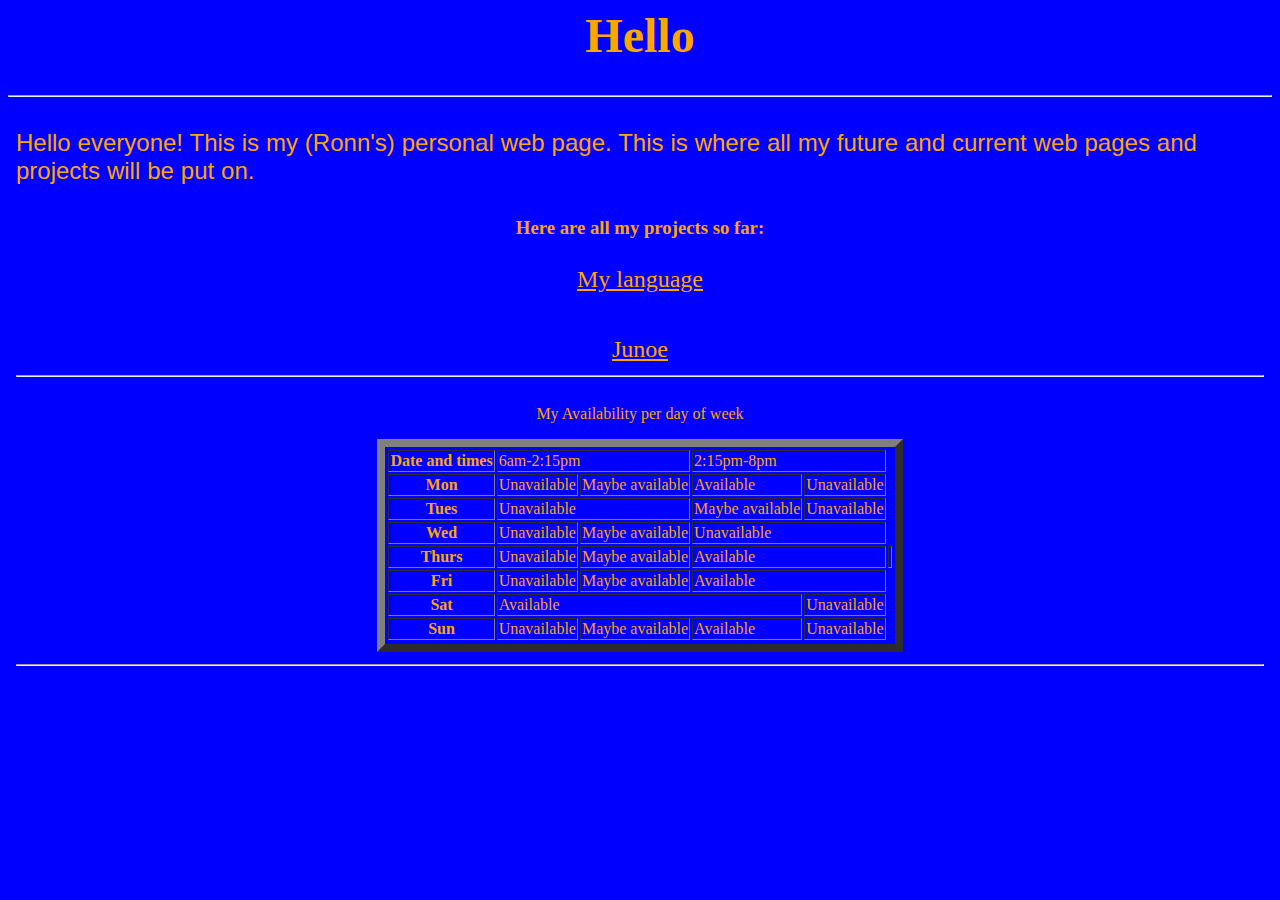
==== index.html @ 76668b9f "Add files via upload" ====
<Doctype!=html>
<html>
    <head>
        <meta charset= "UTF-8">
        <title>Ronn's Page</title>
        <link rel="stylesheet" href="style.css">
    </head>
    <body style="background-color:Blue;">
        <center><h1 style="color:Orange;font-size:3rem">Hello</h1></center>
        <hr>
        <p style="color:Orange;font-size:1.5em;">
            Hello everyone! This is my (Ronn's) personal web page. This is where all my future and current web pages and projects will be put on.
        </p>
        <center><h3 style="color:Orange;">Here are all my projects so far:</h3>
        </center>
        <div id="links">
        <center>
            <a href="MyLanguagePage.html" style="color:Orange;">My language</a></center><br>
            </div>
            <div id="links">
            <center>
            <a href="Junoehome.html" style="color:Orange;">Junoe</a>
                <hr size= "2px">
        </center>
            <center>
                <table border= 8px style="color:Orange">
                    <caption>My Availability per day of week</caption>
                    <tr>
                        <th>Date and times</th>
                        <td colspan="2">6am-2:15pm</td>
                        <td colspan="2">2:15pm-8pm</td>
                    </tr>
                    <tr>
                        <th>Mon</th>
                        <td>Unavailable</td>
                        <td>Maybe available</td>
                        <td>Available</td>
                        <td>Unavailable</td>
                    </tr>
                    <tr>
                        <th>Tues</th>
                        <td colspan="2">Unavailable</td>
                        <td>Maybe available</td>
                        <td>Unavailable</td>
                    </tr>
                    <tr>
                        <th>Wed</th>
                        <td>Unavailable</td>
                        <td>Maybe available</td>
                        <td colspan="2">Unavailable</td>
                    </tr>
                    <tr>
                        <th>Thurs</th>
                        <td>Unavailable</td>
                        <td>Maybe available</td>
                        <td colspan="2">Available<td>
                    </tr>
                    <tr>
                        <th>Fri</th>
                        <td>Unavailable</td>
                        <td>Maybe available</td>
                        <td colspan="2">Available</td>
                    </tr>
                    <tr>
                        <th>Sat</th>
                        <td colspan="3">Available</td>
                        <td>Unavailable</td>
                    </tr>
                    <tr>
                        <th>Sun</th>
                        <td>Unavailable</td>
                        <td>Maybe available</td>
                        <td>Available</td>
                        <td>Unavailable</td>
                    </tr>
                </table>
                <hr size= "2px">
            </center>    
        </div>
    </body>
</html>
---- style.css ----
p{
    word-spacing:0.01em; padding:8px; font-color:Orange; font-family:"Arial";font-size:1.5em
}
#links{
    font-color:Orange; font-size:1.5em; padding:8px
}
table{
    Padding:0.1rem
}
caption{
    padding:1rem;
}
body{
    background-color:blue;color:orange
}
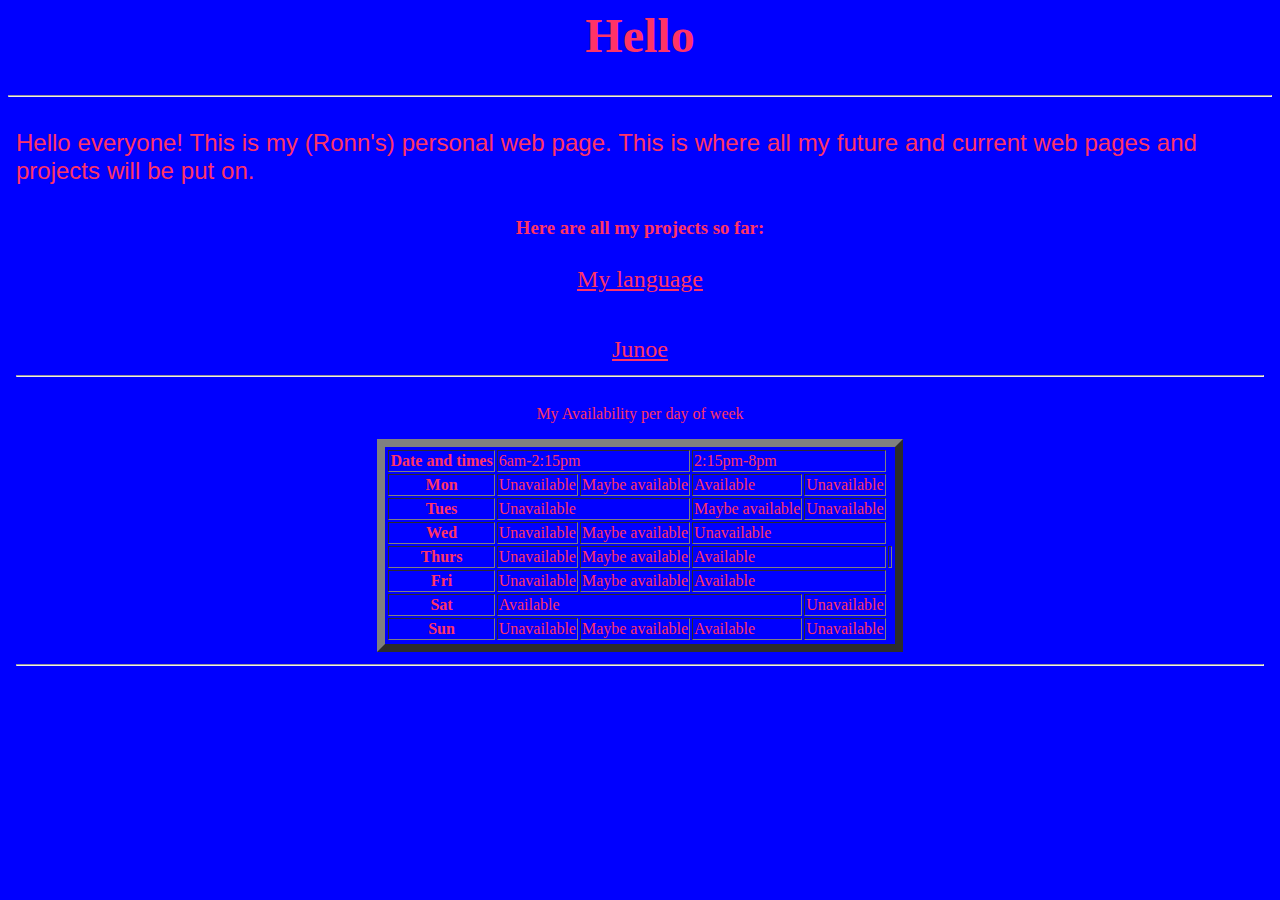
==== commit 3f3e3a82: "re-style1" ====
--- a/index.html
+++ b/index.html
@@ -6,24 +6,24 @@
         <link rel="stylesheet" href="style.css">
     </head>
     <body style="background-color:Blue;">
-        <center><h1 style="color:Orange;font-size:3rem">Hello</h1></center>
+        <center><h1 style="color:#FF3366;font-size:3rem">Hello</h1></center>
         <hr>
-        <p style="color:Orange;font-size:1.5em;">
+        <p style="color:#FF3366;font-size:1.5em;">
             Hello everyone! This is my (Ronn's) personal web page. This is where all my future and current web pages and projects will be put on.
         </p>
-        <center><h3 style="color:Orange;">Here are all my projects so far:</h3>
+        <center><h3 style="color:#FF3366;">Here are all my projects so far:</h3>
         </center>
         <div id="links">
         <center>
-            <a href="MyLanguagePage.html" style="color:Orange;">My language</a></center><br>
+            <a href="MyLanguagePage.html" style="color:#FF3366;">My language</a></center><br>
             </div>
             <div id="links">
             <center>
-            <a href="Junoehome.html" style="color:Orange;">Junoe</a>
+            <a href="Junoehome.html" style="color:#FF3366;">Junoe</a>
                 <hr size= "2px">
         </center>
             <center>
-                <table border= 8px style="color:Orange">
+                <table border= 8px style="color:#FF3366">
                     <caption>My Availability per day of week</caption>
                     <tr>
                         <th>Date and times</th>
--- a/style.css
+++ b/style.css
@@ -1,8 +1,8 @@
 p{
-    word-spacing:0.01em; padding:8px; font-color:Orange; font-family:"Arial";font-size:1.5em
+    word-spacing:0.01em; padding:8px; font-color:#FF3366; font-family:"Arial";font-size:1.5em
 }
 #links{
-    font-color:Orange; font-size:1.5em; padding:8px
+    font-color:#FF3366; font-size:1.5em; padding:8px
 }
 table{
     Padding:0.1rem
@@ -11,5 +11,5 @@
     padding:1rem;
 }
 body{
-    background-color:blue;color:orange
+    background-color:blue;color:#FF3366
 }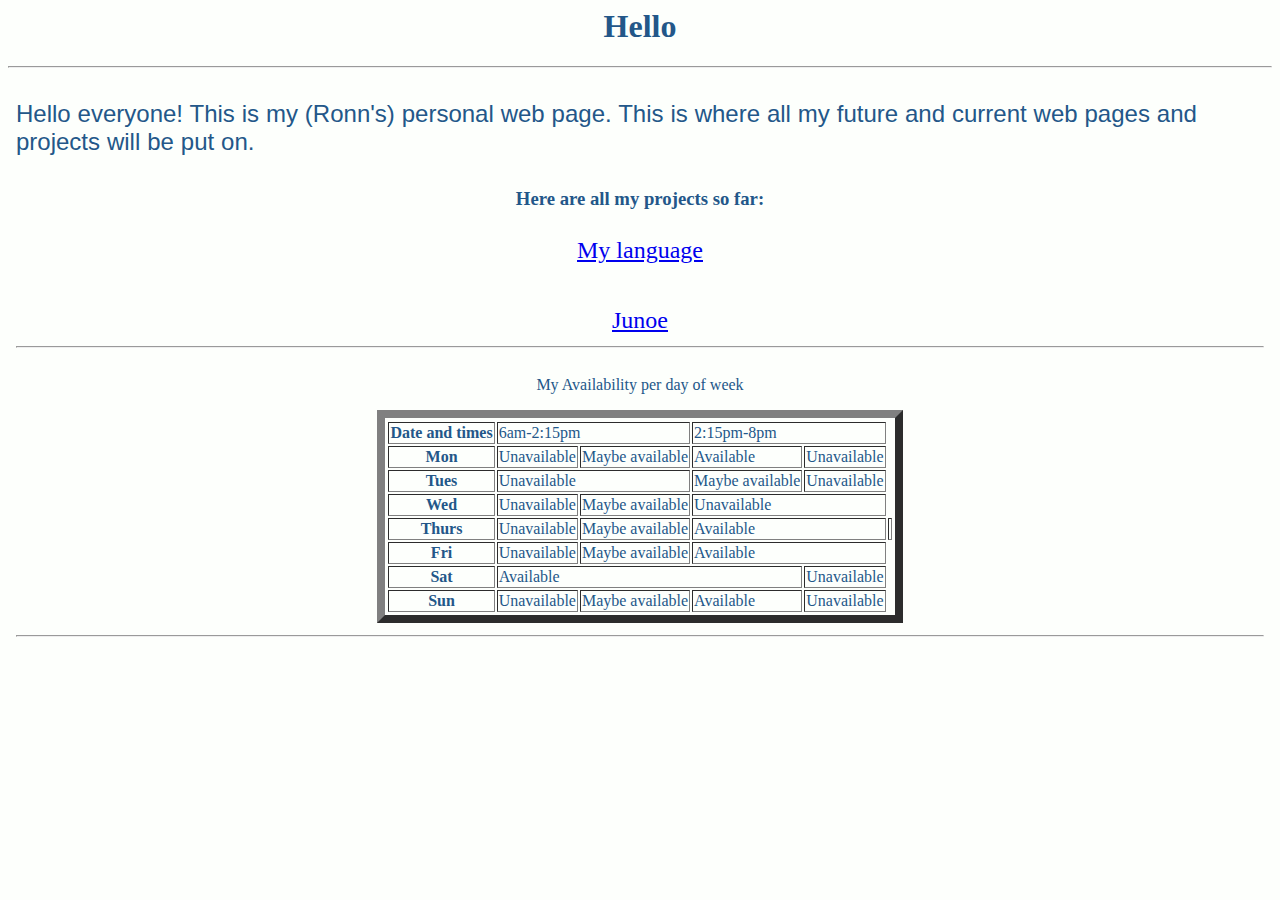
==== commit 14c3c391: "Style-change2" ====
--- a/index.html
+++ b/index.html
@@ -5,25 +5,25 @@
         <title>Ronn's Page</title>
         <link rel="stylesheet" href="style.css">
     </head>
-    <body style="background-color:Blue;">
-        <center><h1 style="color:#FF3366;font-size:3rem">Hello</h1></center>
+    <body>
+        <center><h1>Hello</h1></center>
         <hr>
-        <p style="color:#FF3366;font-size:1.5em;">
+        <p style="font-size:1.5em;">
             Hello everyone! This is my (Ronn's) personal web page. This is where all my future and current web pages and projects will be put on.
         </p>
-        <center><h3 style="color:#FF3366;">Here are all my projects so far:</h3>
+        <center><h3>Here are all my projects so far:</h3>
         </center>
         <div id="links">
         <center>
-            <a href="MyLanguagePage.html" style="color:#FF3366;">My language</a></center><br>
+            <a href="MyLanguagePage.html">My language</a></center><br>
             </div>
             <div id="links">
             <center>
-            <a href="Junoehome.html" style="color:#FF3366;">Junoe</a>
+            <a href="Junoehome.html">Junoe</a>
                 <hr size= "2px">
         </center>
             <center>
-                <table border= 8px style="color:#FF3366">
+                <table border= 8px>
                     <caption>My Availability per day of week</caption>
                     <tr>
                         <th>Date and times</th>
--- a/style.css
+++ b/style.css
@@ -1,8 +1,8 @@
 p{
-    word-spacing:0.01em; padding:8px; font-color:#FF3366; font-family:"Arial";font-size:1.5em
+    word-spacing:0.01em; padding:8px; font-color:#235789; font-family:"Arial";font-size:1.5em
 }
 #links{
-    font-color:#FF3366; font-size:1.5em; padding:8px
+    font-color:#235789; font-size:1.5em; padding:8px
 }
 table{
     Padding:0.1rem
@@ -11,5 +11,5 @@
     padding:1rem;
 }
 body{
-    background-color:blue;color:#FF3366
+    background-color:#FDFFFC;color:#235789
 }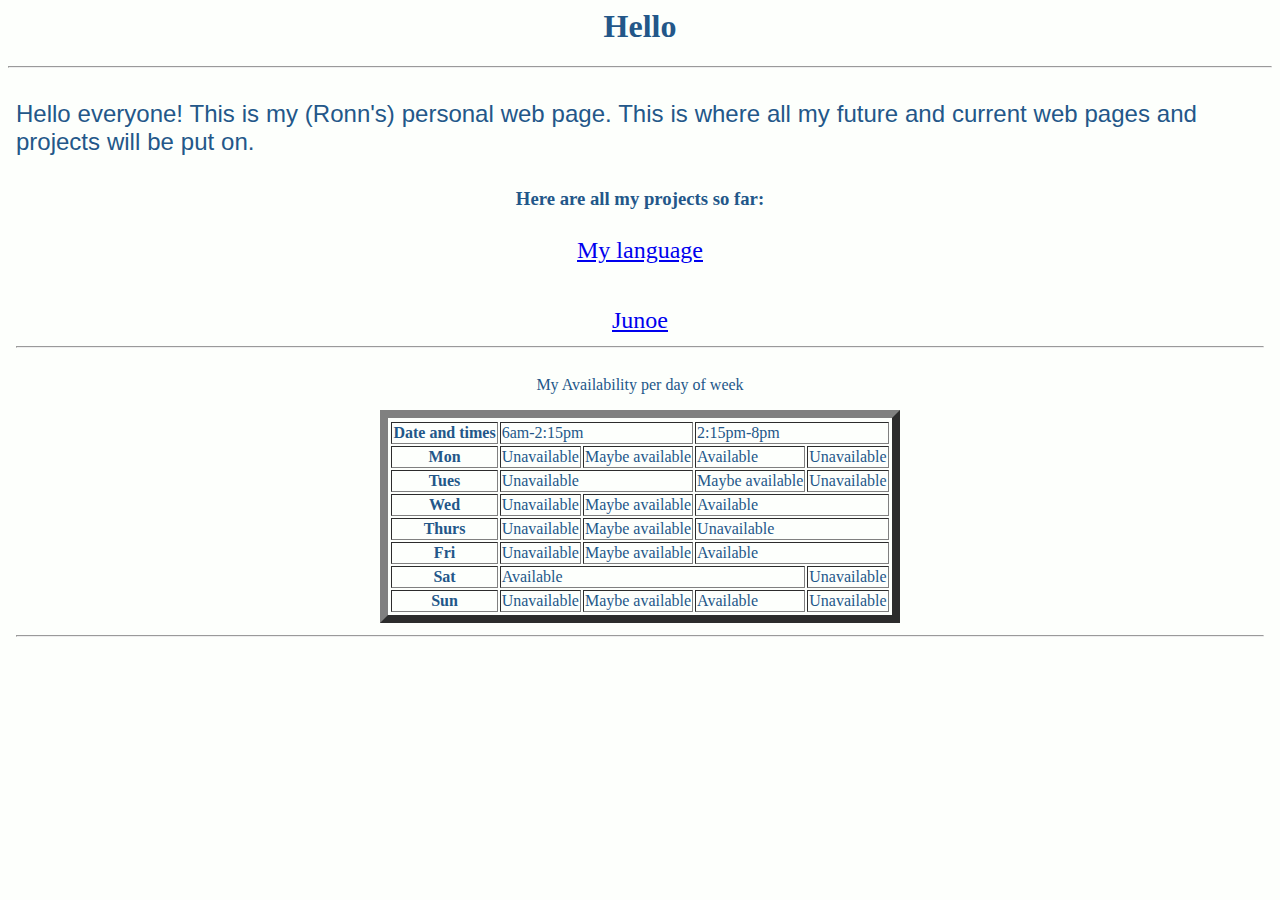
==== commit d9770186: "Update1" ====
--- a/index.html
+++ b/index.html
@@ -47,13 +47,13 @@
                         <th>Wed</th>
                         <td>Unavailable</td>
                         <td>Maybe available</td>
-                        <td colspan="2">Unavailable</td>
+                        <td colspan="2">Available</td>
                     </tr>
                     <tr>
                         <th>Thurs</th>
                         <td>Unavailable</td>
                         <td>Maybe available</td>
-                        <td colspan="2">Available<td>
+                        <td colspan="2">Unavailable</td>
                     </tr>
                     <tr>
                         <th>Fri</th>
@@ -78,4 +78,5 @@
             </center>    
         </div>
     </body>
-</html>+</html>
+<!--Hi-->--- a/style.css
+++ b/style.css
@@ -5,11 +5,11 @@
     font-color:#235789; font-size:1.5em; padding:8px
 }
 table{
-    Padding:0.1rem
+    Padding:0.1rem;
 }
 caption{
     padding:1rem;
 }
 body{
     background-color:#FDFFFC;color:#235789
-}+}
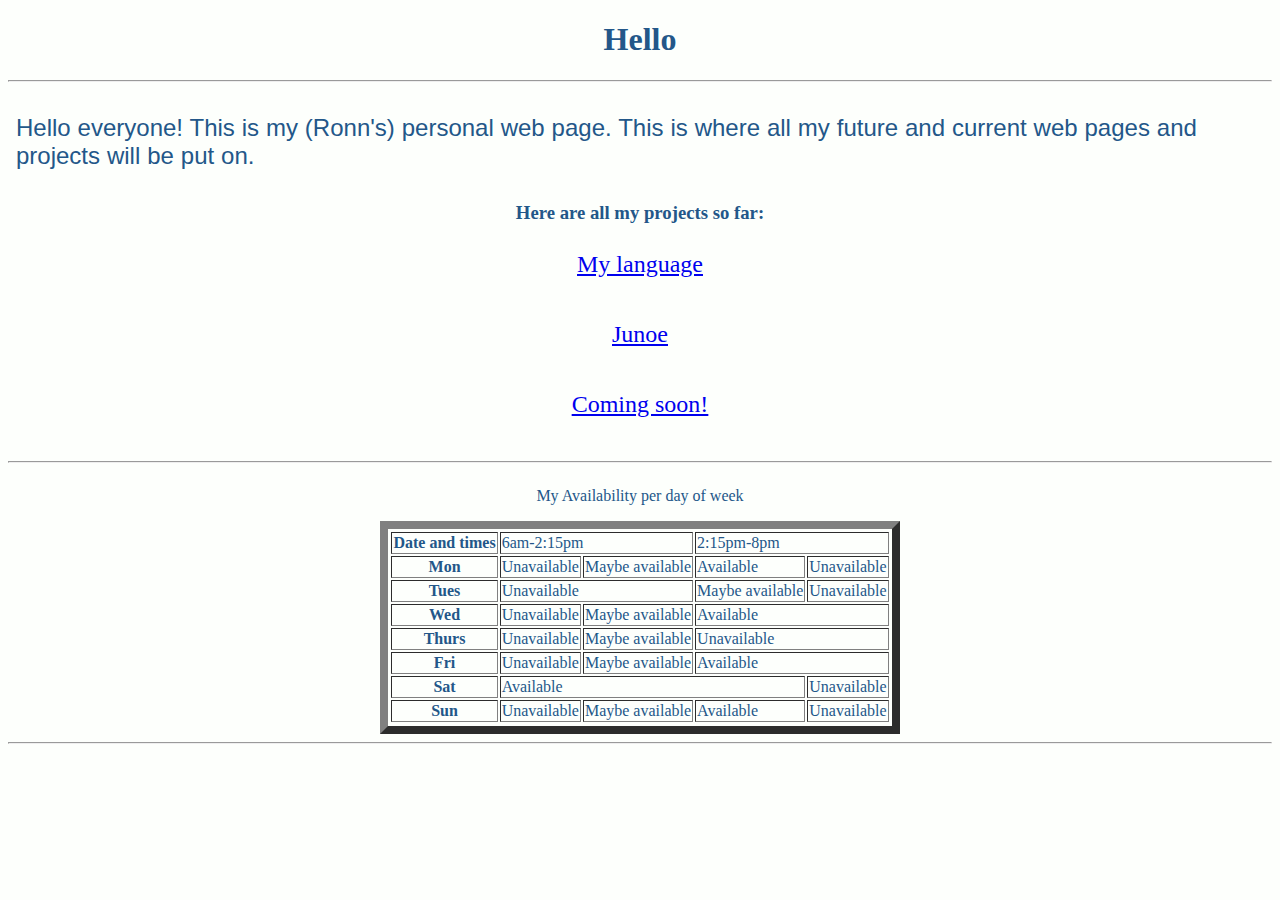
==== commit 038734e9: "Add files via upload" ====
--- a/index.html
+++ b/index.html
@@ -1,4 +1,4 @@
-<Doctype!=html>
+<!DOCTYPE html>
 <html>
     <head>
         <meta charset= "UTF-8">
@@ -19,9 +19,14 @@
             </div>
             <div id="links">
             <center>
-            <a href="Junoehome.html">Junoe</a>
-                <hr size= "2px">
-        </center>
+            <a href="Junoehome.html">Junoe</a></center><br>
+            </div>
+            <div id="links">
+            <center>
+                <a href="ttrpg.html">Coming soon!</a></center><br>
+            </div>
+            <div>
+            <hr size= "2px">
             <center>
                 <table border= 8px>
                     <caption>My Availability per day of week</caption>
